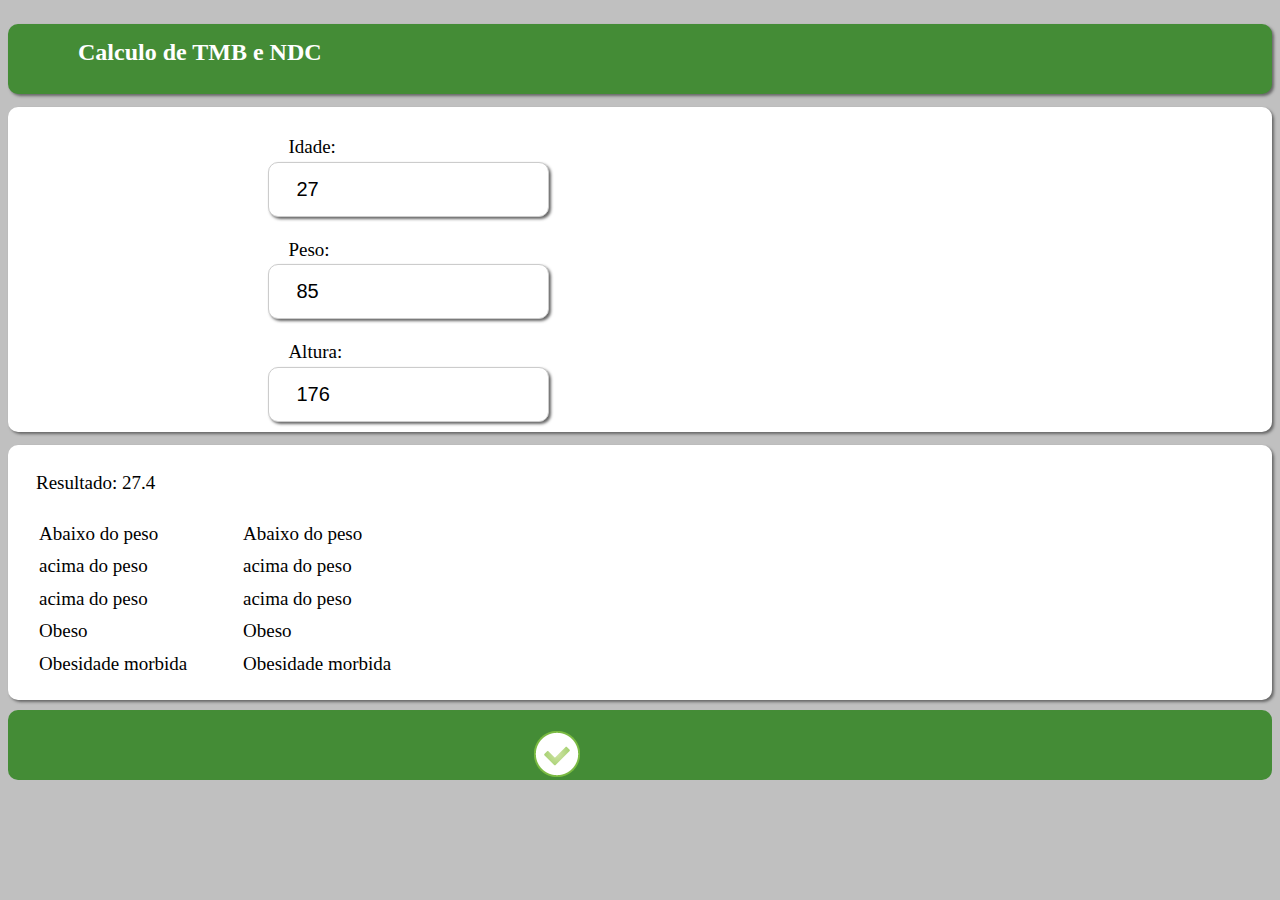
==== fitness/fitness/SandwichFlow/www/Pages/Calculo2.html @ b8dfd837 "add" ====
﻿<!DOCTYPE html>
<html>
<head>
    <meta name="viewport" content="width=480, initial-scale=1.0, maximum-scale=1.0, user-scalable=no;" />
    <meta http-equiv="Content-type" content="text/html; charset=utf-8" />
    <link rel="stylesheet" href="../Styles/master.css" type="text/css" media="screen"
        title="no title" charset="utf-8" />
    <script type="text/javascript" charset="utf-8" src="../Scripts/console.js"></script>
    <script type="text/javascript" charset="utf-8" src="../Scripts/phonegap-1.3.rc1.js"></script>
    <script type="text/javascript">

        function myfunction() {

            var age = parseInt(document.getElementById("age").value);
            var height = parseInt(document.getElementById("height").value);
            var weight = parseInt(document.getElementById("weight").value);

            var vpeso = 0;
            var valtura = 0;
            var vidade = 0;
            var vresultado = 0;
            var vnenhuma = 0;
            var vmoderada = 0;
            var vintensa = 0;

            modo = "homem"

            //            if (modo == "homem")
            //                var form = document.forms["teste"];
            //            else
            //                var form = document.forms["teste_m"];

            if (weight != "") {
                vpeso = parseFloat(weight);
            }

            if (height != "") {
                valtura = parseFloat(height);
            }

            if (age != "") {
                vidade = parseFloat(age);
            }


            if (modo == 'homem') {
                vresultado = parseFloat(66 + (13.7 * vpeso) + (5 * valtura) - (6.8 * vidade));

                console.log("Seu TMB é: " + vresultado.toFixed(2));

                var total = vresultado + (vresultado * 0.25);
                vnenhuma = parseFloat(total);
                console.log("sedentario: " + vnenhuma.toFixed(2));


                total = vresultado + (vresultado * 0.35);
                vmoderada = parseFloat(total);

                console.log("moderada: " + vmoderada.toFixed(2));

                total = vresultado + (vresultado * 0.45);
                vintensa = parseFloat(total);

                console.log("moderada: " + vintensa.toFixed(2));

            } else {
                vresultado = parseFloat(655 + (9.6 * vpeso) + (1.7 * valtura) - (4.7 * vidade));
                form.resultado.value = vresultado.toFixed(2);
                var total = vresultado + (vresultado * 0.20);

                vnenhuma = parseFloat(total);
                form.nenhuma.value = vnenhuma.toFixed(2);
                total = vresultado + (vresultado * 0.30);

                vmoderada = parseFloat(total);
                form.moderada.value = vmoderada.toFixed(2);
                total = vresultado + (vresultado * 0.40);

                vintensa = parseFloat(total);
                form.intensa.value = vintensa.toFixed(2);
            }
        }

    </script>
</head>
<body>
    <div id="top">
        <p>
            Calculo de TMB e NDC</p>
    </div>
    <div id="calc1" style="height: 310px">
        <div id="CalcMenu">
            <p>
                <label for="age">
                    Idade:<br />
                </label>
                <input class="rounded" value="27" type="text" id="age" name="age"></input>
            </p>
            <p>
                <label for="weight">
                    Peso:<br />
                </label>
                <input class="rounded" value="85" type="text" id="weight" name="weight"></input>
            </p>
            <p>
                <label for="height">
                    Altura:<br />
                </label>
                <input class="rounded" type="text" id="height" value="176" name="height" />
            </p>
        </div>
    </div>
    <div id="calc2" style="height: 245px">
     <p>
            Resultado: <span>27.4</span></p>
        <table id="result">
            <tr>
                <td>
                    Abaixo do peso
                </td>
                <td>
                    Abaixo do peso
                </td>
            </tr>
            <tr>
                <td>
                    acima do peso
                </td>
                <td>
                    acima do peso
                </td>
            </tr>
            <tr>
                <td>
                    acima do peso
                </td>
                <td>
                    acima do peso
                </td>
            </tr>
            <tr>
                <td>
                    Obeso
                </td>
                <td>
                    Obeso
                </td>
            </tr>
            <tr>
                <td>
                    Obesidade morbida
                </td>
                <td>
                    Obesidade morbida
                </td>
            </tr>
        </table>
    </div>
    <div id="rodape">
        <p class="buttomCalc" onclick="myfunction()">
            <img alt="Calcular" src="../Styles/Images/Icons/appbar.check.png" />
        </p>
    </div>
</body>
</html>
---- fitness/fitness/SandwichFlow/www/Styles/master.css ----
body
{
    background: rgb(192,192,192);
}

*
{
    font-size: 19px;
    line-height: 150%;
    text-indent: 20px;
    text-align: justify;
}

#top
{
    background: rgb(68,140,54);
    height: 70px;
    -moz-border-radius: 10px;
    -webkit-border-radius: 10px;
    border-radius: 10px;
    -moz-box-shadow: 2px 2px 3px #666;
    -webkit-box-shadow: 2px 2px 3px #666;
    box-shadow: 2px 2px 3px #666;
}

#title
{
    margin-top: 10px;
    background: #fff;
    height: 70px;
    -moz-border-radius: 10px;
    -webkit-border-radius: 10px;
    border-radius: 10px;
    -moz-box-shadow: 2px 2px 3px #666;
    -webkit-box-shadow: 2px 2px 3px #666;
    box-shadow: 2px 2px 3px #666;
}

#title p
{
    padding-top: 10px;
    text-indent: 70px;
    font-size: 24px;
}

#top p
{
    padding-top: 10px;
    text-indent: 70px;
    font-size: 24px;
    color: white;
    font-weight: bold;
}

#calc1
{
    background: #fff;
    height: 250px;
    margin: 13px 0px 13px 0px;
    padding: 7px 10px 8px 12px;
    -moz-border-radius: 10px;
    -webkit-border-radius: 10px;
    border-radius: 10px;
    -moz-box-shadow: 2px 2px 3px #666;
    -webkit-box-shadow: 2px 2px 3px #666;
    box-shadow: 2px 2px 3px #666;
}
#calc2
{
    background: #fff;
    height: 250px;
    padding: 5px 8px 5px 8px;
    -moz-border-radius: 10px;
    -webkit-border-radius: 10px;
    border-radius: 10px;
    -moz-box-shadow: 2px 2px 3px #666;
    -webkit-box-shadow: 2px 2px 3px #666;
    box-shadow: 2px 2px 3px #666;
}

img
{
    background-repeat: no-repeat;
    vertical-align: middle;
}

#imgCalc
{
    font-size: 22px;
}

#messageObs
{
    color: red;
    font-size: 13px;
}

#CalcMenu
{
    text-indent: 0px;
    vertical-align: top;
    margin-left: 20%;
}

input.rounded
{
    border: 1px solid #ccc;
    -moz-border-radius: 10px;
    -webkit-border-radius: 10px;
    border-radius: 10px;
    -moz-box-shadow: 2px 2px 3px #666;
    -webkit-box-shadow: 2px 2px 3px #666;
    box-shadow: 2px 2px 3px #666;
    font-size: 20px;
    padding: 4px 7px;
    outline: 0;
    height: 45px;
    -webkit-appearance: none;
}
input.rounded:focus
{
    border: 2px solid #339933;
}

#rodape
{
    -moz-border-radius: 10px;
    -webkit-border-radius: 10px;
    border-radius: 10px;
    margin-top: 10px;
    background: rgb(68,140,54);
    height: 70px;
}

.buttomCalc
{
    position: absolute;
    left: 40%;
}


#result td
{
    width:200px;
}

/* */
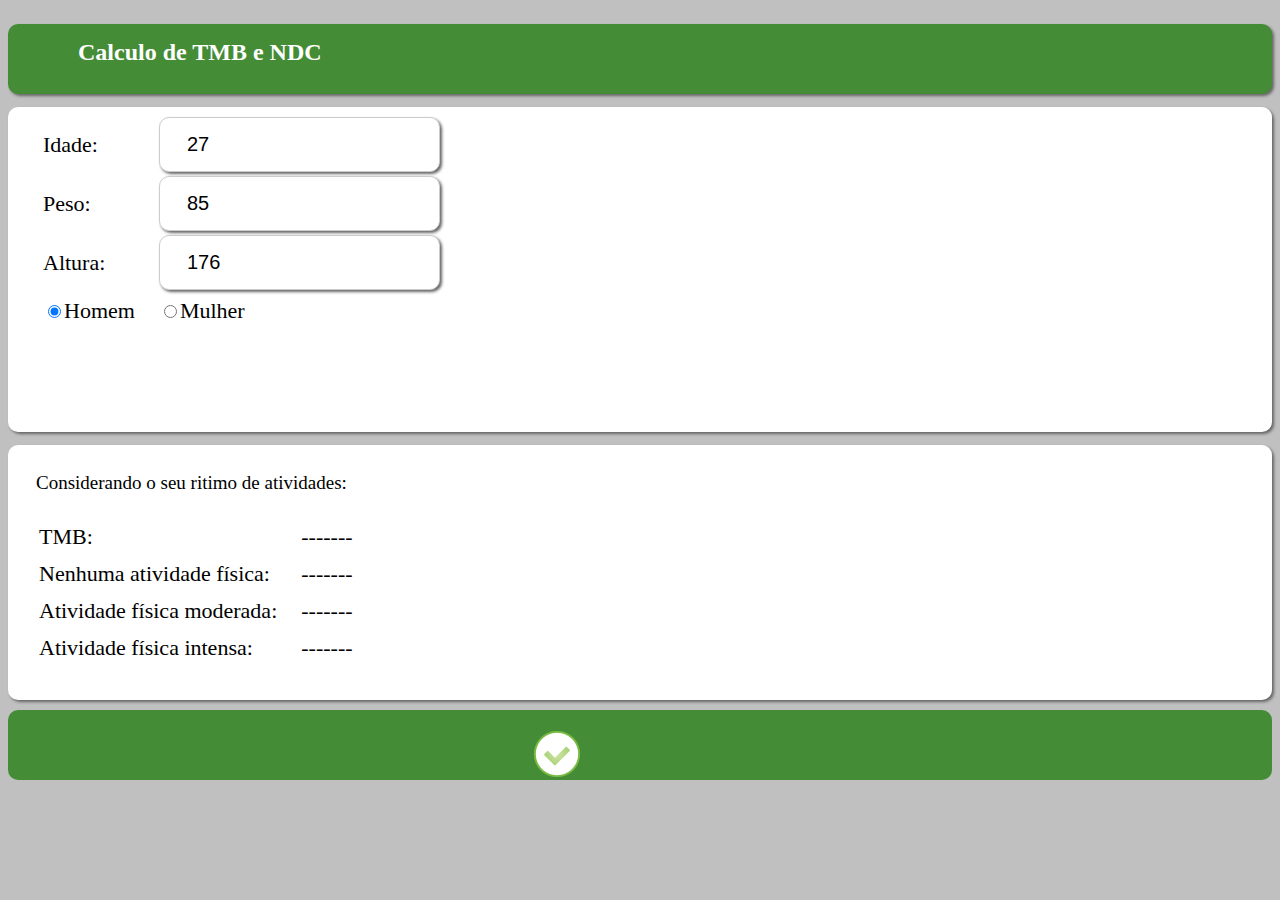
==== commit a46e73aa: "add" ====
--- a/fitness/fitness/SandwichFlow/www/Pages/Calculo2.html
+++ b/fitness/fitness/SandwichFlow/www/Pages/Calculo2.html
@@ -7,6 +7,7 @@
         title="no title" charset="utf-8" />
     <script type="text/javascript" charset="utf-8" src="../Scripts/console.js"></script>
     <script type="text/javascript" charset="utf-8" src="../Scripts/phonegap-1.3.rc1.js"></script>
+    <script type="text/javascript" charset="utf-8" src="../Scripts/jquery-1.9.1.min.js"></script>
     <script type="text/javascript">
 
         function myfunction() {
@@ -14,6 +15,13 @@
             var age = parseInt(document.getElementById("age").value);
             var height = parseInt(document.getElementById("height").value);
             var weight = parseInt(document.getElementById("weight").value);
+            var sex;
+
+            if ($("input[type='radio'].radioBtnClass").is(':checked')) {
+                sex = $("input[type='radio'].radioBtnClass:checked").val();
+
+            }
+
 
             var vpeso = 0;
             var valtura = 0;
@@ -23,7 +31,9 @@
             var vmoderada = 0;
             var vintensa = 0;
 
-            modo = "homem"
+            modo = sex;
+
+            console.log("Model selected" + modo);
 
             //            if (modo == "homem")
             //                var form = document.forms["teste"];
@@ -46,42 +56,71 @@
             if (modo == 'homem') {
                 vresultado = parseFloat(66 + (13.7 * vpeso) + (5 * valtura) - (6.8 * vidade));
 
+
                 console.log("Seu TMB é: " + vresultado.toFixed(2));
+
+                $("#tmbResult").text(vresultado.toFixed(2));
 
                 var total = vresultado + (vresultado * 0.25);
                 vnenhuma = parseFloat(total);
+
+
                 console.log("sedentario: " + vnenhuma.toFixed(2));
 
+                $("#ndcNResult").text(vnenhuma.toFixed(2));
 
                 total = vresultado + (vresultado * 0.35);
                 vmoderada = parseFloat(total);
 
                 console.log("moderada: " + vmoderada.toFixed(2));
 
+                $("#ndcMResult").text(vmoderada.toFixed(2));
+
                 total = vresultado + (vresultado * 0.45);
                 vintensa = parseFloat(total);
 
                 console.log("moderada: " + vintensa.toFixed(2));
 
-            } else {
+                $("#ndcIResult").text(vintensa.toFixed(2));
+
+            } else if (modo = 'mulher') {
                 vresultado = parseFloat(655 + (9.6 * vpeso) + (1.7 * valtura) - (4.7 * vidade));
-                form.resultado.value = vresultado.toFixed(2);
+
+                $("#tmbResult").text(vresultado.toFixed(2));
+
                 var total = vresultado + (vresultado * 0.20);
 
                 vnenhuma = parseFloat(total);
-                form.nenhuma.value = vnenhuma.toFixed(2);
+
+                $("#ndcNResult").text(vnenhuma.toFixed(2));
+
                 total = vresultado + (vresultado * 0.30);
-
                 vmoderada = parseFloat(total);
-                form.moderada.value = vmoderada.toFixed(2);
+
+                $("#ndcMResult").text(vmoderada.toFixed(2));
+
                 total = vresultado + (vresultado * 0.40);
-
                 vintensa = parseFloat(total);
-                form.intensa.value = vintensa.toFixed(2);
+
+                $("#ndcIResult").text(vmoderada.toFixed(2));
             }
         }
 
     </script>
+    <style>
+        #content
+        {
+            width: 775px;
+            height: 605px;
+        }
+        
+        #content label
+        {
+            display: block;
+            margin-right: 4px;
+            vertical-align: top;
+        }
+    </style>
 </head>
 <body>
     <div id="top">
@@ -89,72 +128,80 @@
             Calculo de TMB e NDC</p>
     </div>
     <div id="calc1" style="height: 310px">
-        <div id="CalcMenu">
-            <p>
-                <label for="age">
-                    Idade:<br />
-                </label>
-                <input class="rounded" value="27" type="text" id="age" name="age"></input>
-            </p>
-            <p>
-                <label for="weight">
-                    Peso:<br />
-                </label>
-                <input class="rounded" value="85" type="text" id="weight" name="weight"></input>
-            </p>
-            <p>
-                <label for="height">
-                    Altura:<br />
-                </label>
-                <input class="rounded" type="text" id="height" value="176" name="height" />
-            </p>
-        </div>
+        <table id="Table1">
+            <tr>
+                <td>
+                    Idade:
+                </td>
+                <td>
+                    <input class="rounded" value="27" type="text" id="age" name="age" />
+                </td>
+            </tr>
+            <tr>
+                <td>
+                    Peso:
+                </td>
+                <td>
+                    <input class="rounded" value="85" type="text" id="weight" name="weight" />
+                </td>
+            </tr>
+            <tr>
+                <td>
+                    Altura:
+                </td>
+                <td>
+                    <input class="rounded" type="text" id="height" value="176" name="height" />
+                </td>
+            </tr>
+            <tr >
+                <td style="margin-left: 300%">
+                    <input class="radioBtnClass" checked="checked" type="radio" name="sex" value="homem" />Homem
+                </td>
+                <td>
+                    <input class="radioBtnClass" type="radio" name="sex" value="mulher" />Mulher
+                </td>
+            </tr>
+        </table>
     </div>
     <div id="calc2" style="height: 245px">
-     <p>
-            Resultado: <span>27.4</span></p>
-        <table id="result">
-            <tr>
-                <td>
-                    Abaixo do peso
-                </td>
-                <td>
-                    Abaixo do peso
-                </td>
-            </tr>
-            <tr>
-                <td>
-                    acima do peso
-                </td>
-                <td>
-                    acima do peso
-                </td>
-            </tr>
-            <tr>
-                <td>
-                    acima do peso
-                </td>
-                <td>
-                    acima do peso
-                </td>
-            </tr>
-            <tr>
-                <td>
-                    Obeso
-                </td>
-                <td>
-                    Obeso
-                </td>
-            </tr>
-            <tr>
-                <td>
-                    Obesidade morbida
-                </td>
-                <td>
-                    Obesidade morbida
-                </td>
-            </tr>
-        </table>
+        <p>
+            <table id="result">
+                <tr id="Tr0">
+                    <td>
+                        TMB:
+                    </td>
+                    <td id="tmbResult">
+                        -------
+                    </td>
+                </tr>
+                <p>
+                    Considerando o seu ritimo de atividades:
+                </p>
+                <tr id="Tr2">
+                    <td>
+                        Nenhuma atividade física:
+                    </td>
+                    <td id="ndcNResult">
+                        -------
+                    </td>
+                </tr>
+                <tr id="Tr3">
+                    <td>
+                        Atividade física moderada:
+                    </td>
+                    <td id="ndcMResult">
+                        -------
+                    </td>
+                </tr>
+                <tr id="Tr5">
+                    <td>
+                        Atividade física intensa:
+                    </td>
+                    <td id="ndcIResult">
+                        -------
+                    </td>
+                </tr>
+            </table>
     </div>
     <div id="rodape">
         <p class="buttomCalc" onclick="myfunction()">
--- a/fitness/fitness/SandwichFlow/www/Styles/master.css
+++ b/fitness/fitness/SandwichFlow/www/Styles/master.css
@@ -1,3 +1,4 @@
+
 body
 {
     background: rgb(192,192,192);
@@ -139,9 +140,19 @@
 }
 
 
-#result td
+#result tr
 {
-    width:200px;
+    width: 200px;
+}
+
+td
+{
+    font-size: 22px;
+}
+
+#Tr0
+{
+    font-size: 24px;
 }
 
 /* */
